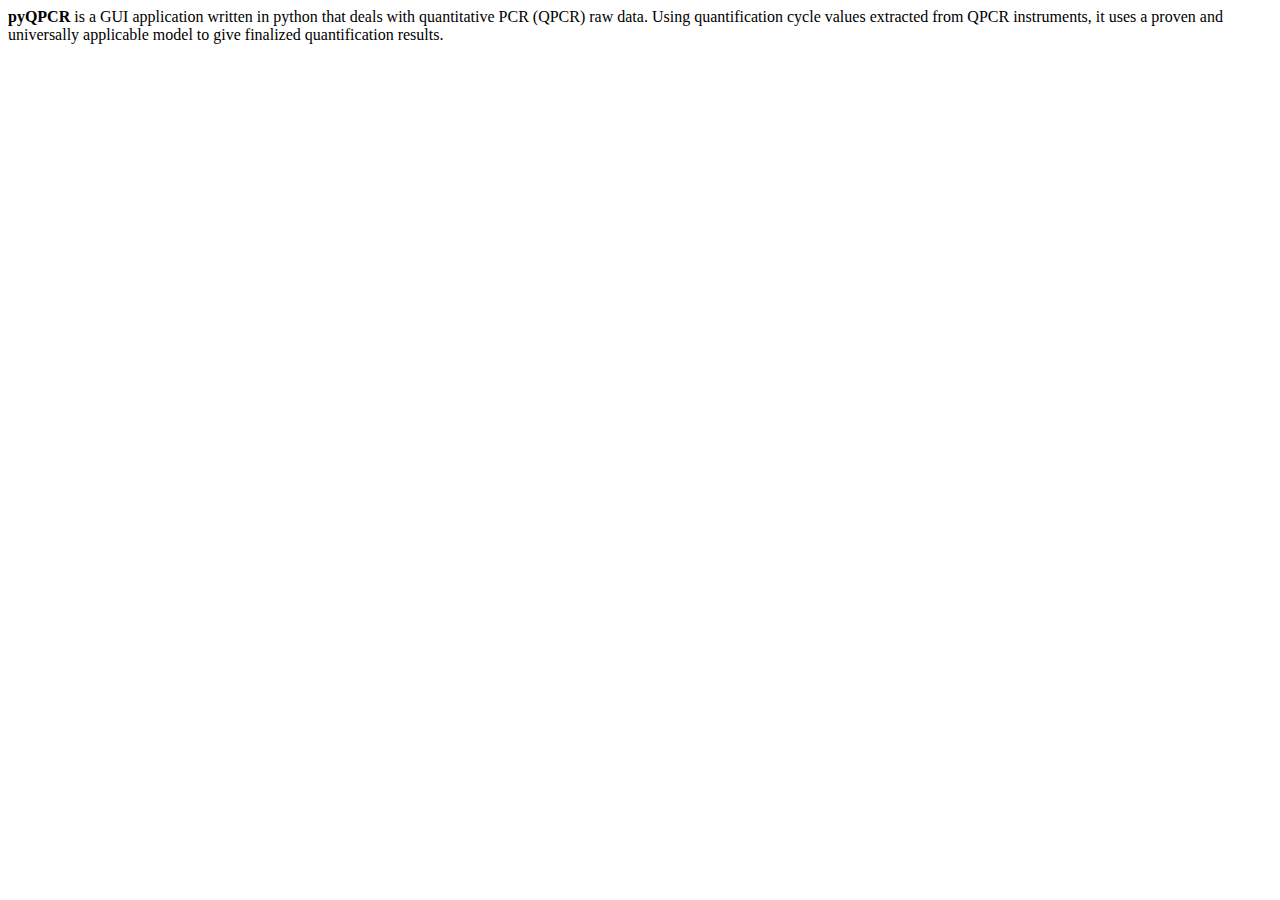
==== resources/help/index.html @ f7c42caf "Rajout d'une aide..." ====
<html>
<head><title>pyQPCR</title></head>
<body>
	<p>
	<b>pyQPCR</b> is a GUI application written in python that deals with 
	quantitative PCR (QPCR) raw data. Using quantification cycle values 
	extracted from QPCR instruments, it uses a proven and universally 
	applicable model to give finalized quantification results.
	</p>
</body>
</html>
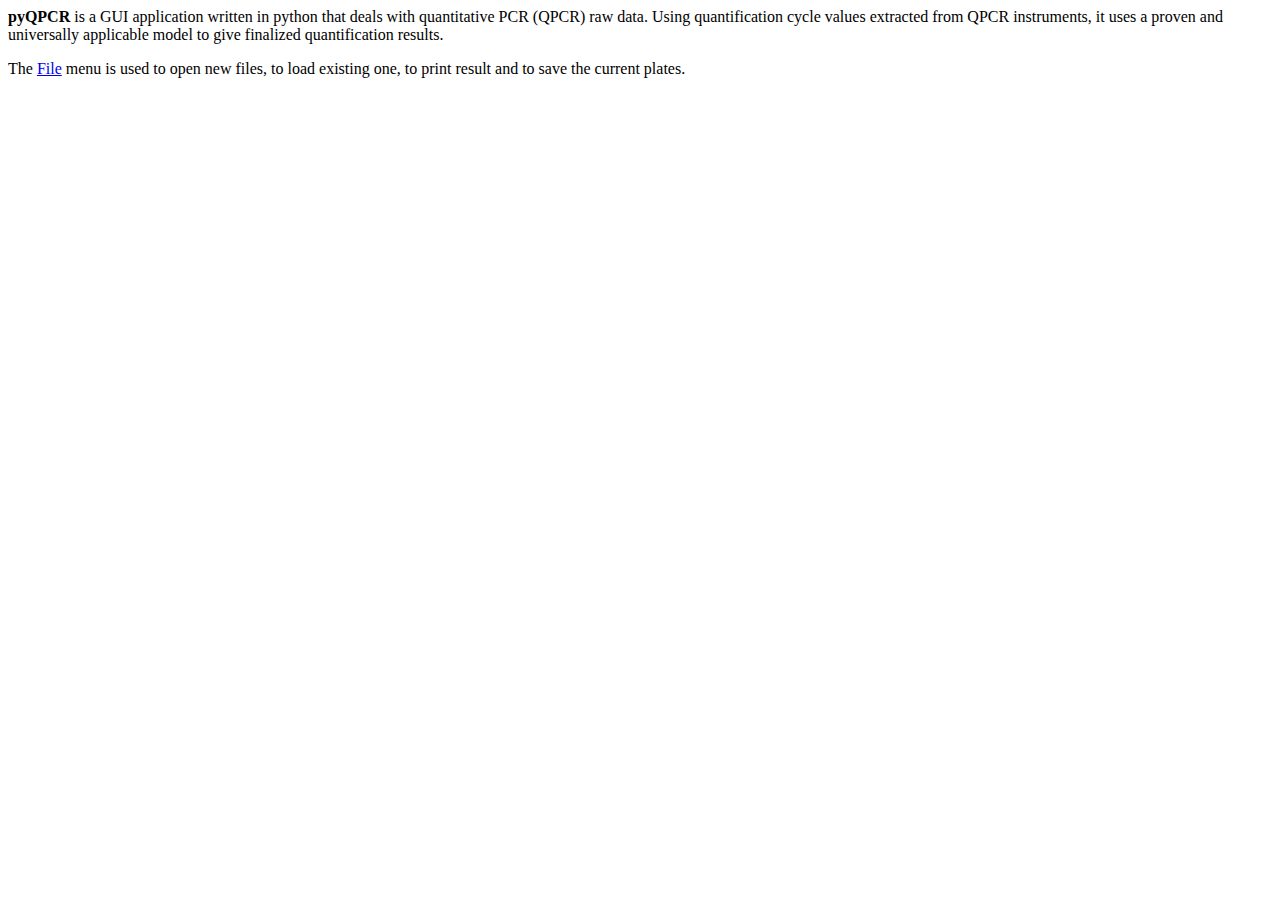
==== commit 8e9f5cd8: "Ajout d'un embryon de lien hypertexte..." ====
--- a/resources/help/index.html
+++ b/resources/help/index.html
@@ -1,11 +1,15 @@
 <html>
 <head><title>pyQPCR</title></head>
 <body>
-	<p>
-	<b>pyQPCR</b> is a GUI application written in python that deals with 
-	quantitative PCR (QPCR) raw data. Using quantification cycle values 
-	extracted from QPCR instruments, it uses a proven and universally 
-	applicable model to give finalized quantification results.
-	</p>
+<p>
+<b>pyQPCR</b> is a GUI application written in python that deals with 
+quantitative PCR (QPCR) raw data. Using quantification cycle values 
+extracted from QPCR instruments, it uses a proven and universally 
+applicable model to give finalized quantification results.
+</p>
+<p>
+The <a href="filemenu.html">File</a> menu is used to open new
+files, to load existing one, to print result and to save the current plates.
+</p>
 </body>
 </html>
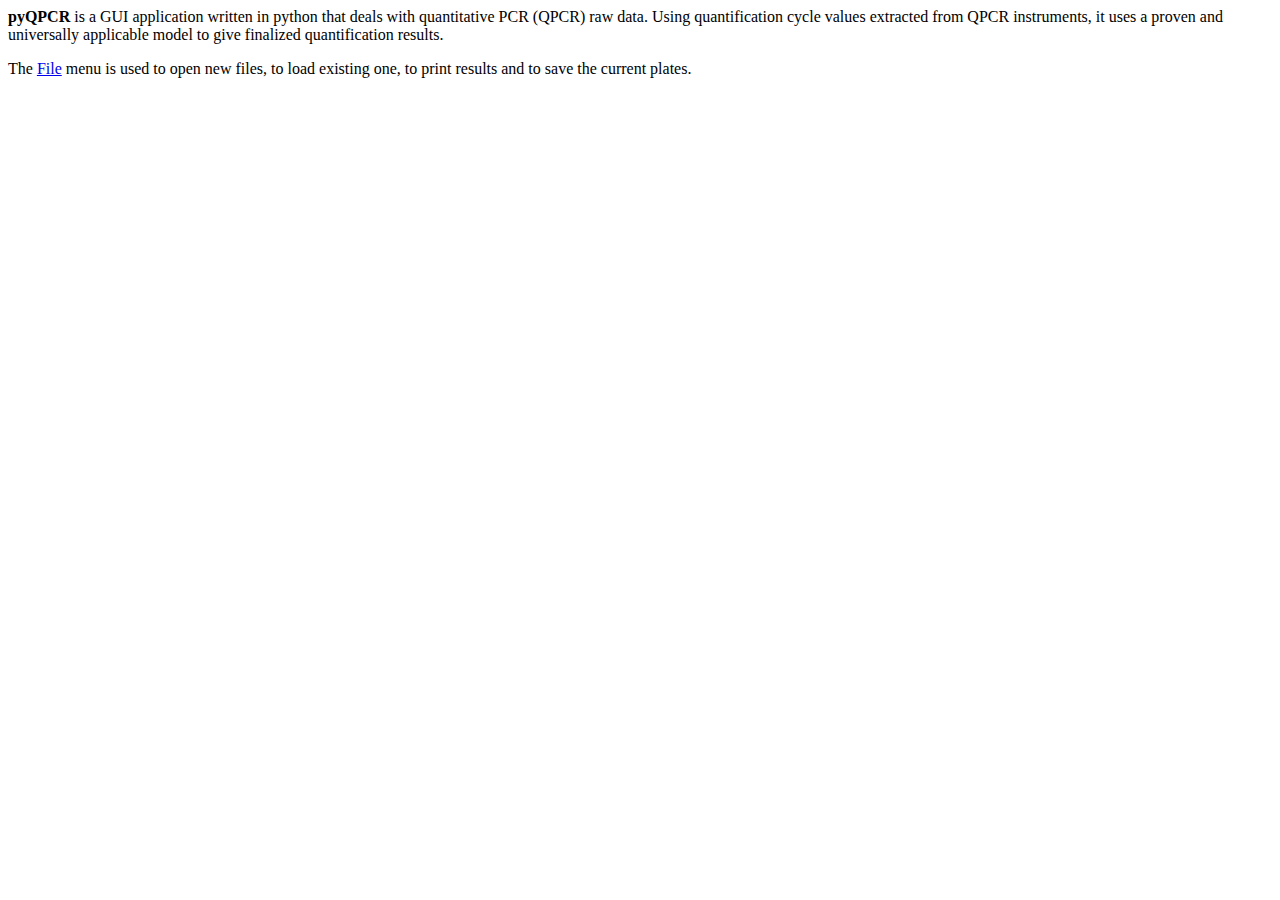
==== commit 5b2f1ed6: "minor" ====
--- a/resources/help/index.html
+++ b/resources/help/index.html
@@ -9,7 +9,7 @@
 </p>
 <p>
 The <a href="filemenu.html">File</a> menu is used to open new
-files, to load existing one, to print result and to save the current plates.
+files, to load existing one, to print results and to save the current plates.
 </p>
 </body>
 </html>
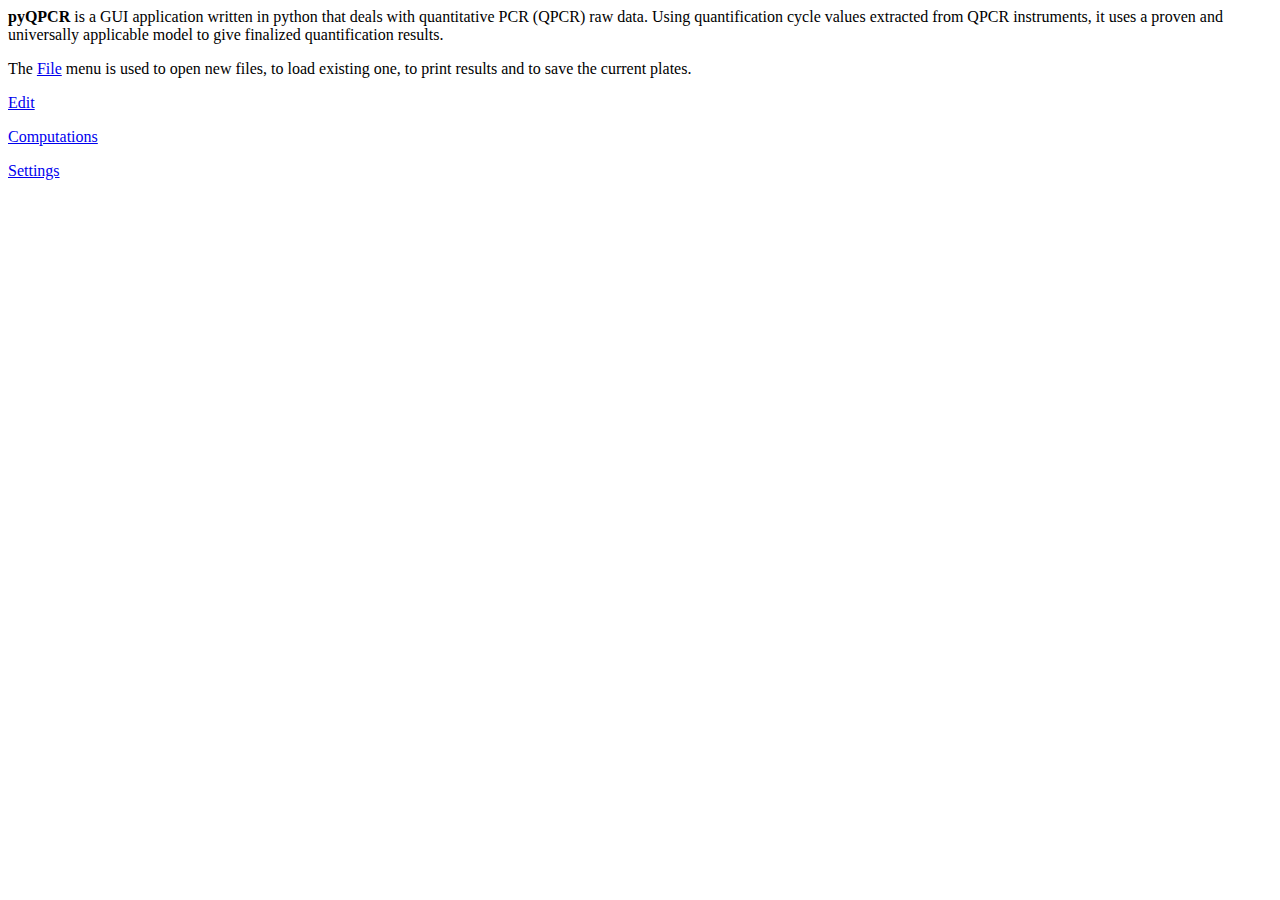
==== commit 471a8ed7: "Ajout des fichiers pour l'aide" ====
--- a/resources/help/index.html
+++ b/resources/help/index.html
@@ -11,5 +11,14 @@
 The <a href="filemenu.html">File</a> menu is used to open new
 files, to load existing one, to print results and to save the current plates.
 </p>
+<p>
+<a href="editmenu.html">Edit</a> 
+</p>
+<p>
+<a href="computationsmenu.html">Computations</a> 
+</p>
+<p>
+<a href="settingsmenu.html">Settings</a> 
+</p>
 </body>
 </html>
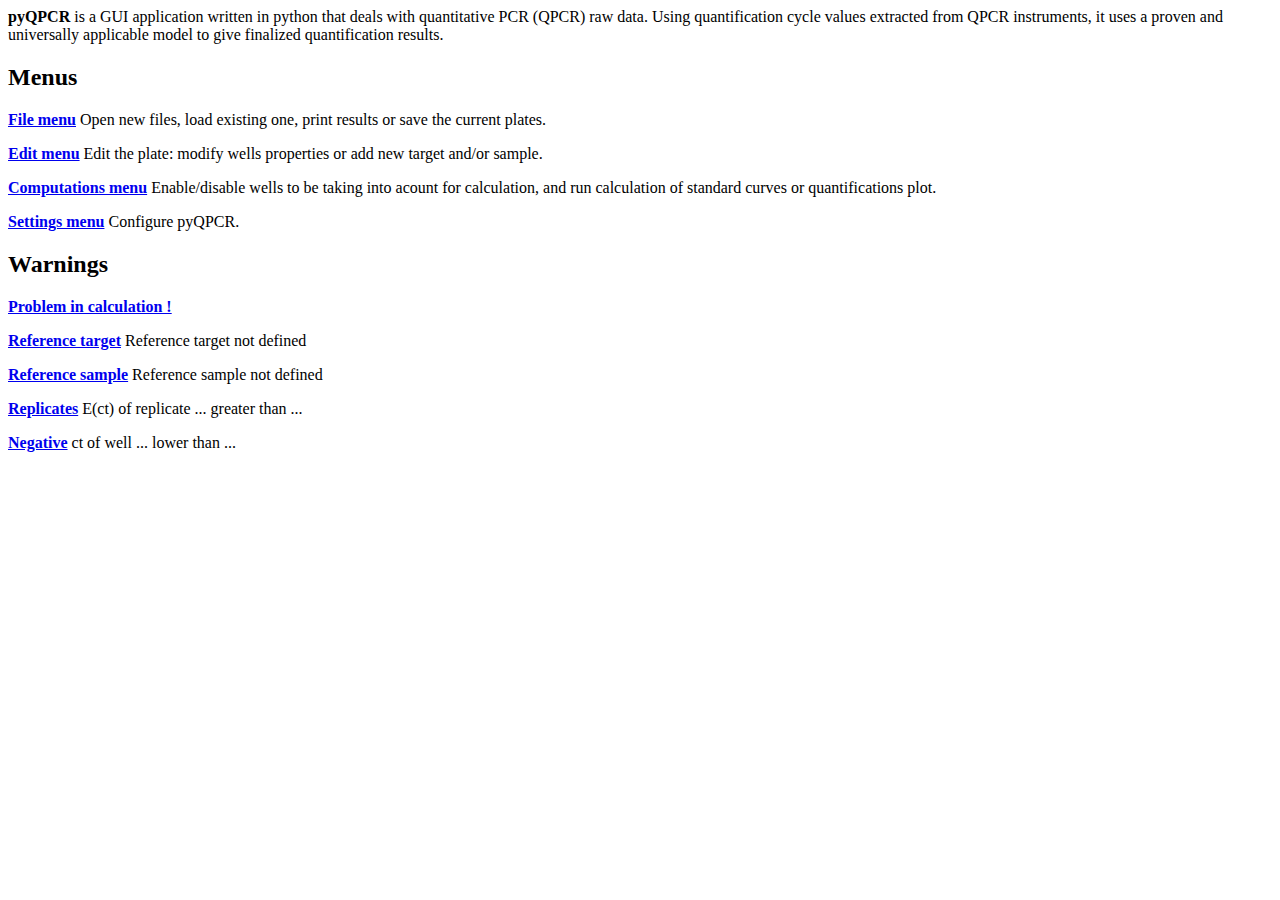
==== commit 23360165: "improve the help" ====
--- a/resources/help/index.html
+++ b/resources/help/index.html
@@ -7,18 +7,43 @@
 extracted from QPCR instruments, it uses a proven and universally 
 applicable model to give finalized quantification results.
 </p>
+<h2> Menus </h2>
 <p>
-The <a href="filemenu.html">File</a> menu is used to open new
-files, to load existing one, to print results and to save the current plates.
+<b><a href="filemenu.html">File menu</a> </b>
+Open new files, load existing one, print results or save the current plates.
 </p>
 <p>
-<a href="editmenu.html">Edit</a> 
+<b><a href="editmenu.html">Edit menu</a>  </b>
+Edit the plate: modify wells properties or add new target and/or sample.
 </p>
 <p>
-<a href="computationsmenu.html">Computations</a> 
+<b> <a href="computationsmenu.html">Computations menu</a> </b>
+Enable/disable wells to be taking into acount for calculation, and run calculation of standard curves or quantifications plot. 
 </p>
 <p>
-<a href="settingsmenu.html">Settings</a> 
+<b><a href="settingsmenu.html">Settings menu</a> </b>
+Configure pyQPCR.
 </p>
+
+<p>
+<h2> Warnings </h2>
+<p>
+<b><a href="calculation.html">Problem in calculation !</a> </b>
+<p>
+<b><a href="reftarget.html">Reference target</a> </b>
+Reference target not defined
+<p>
+<b><a href="refsample.html">Reference sample</a> </b>
+Reference sample not defined
+<p>
+<b><a href="replicates.html">Replicates</a> </b>
+E(ct) of replicate ... greater than ...
+<p>
+<b><a href="negatives.html">Negative</a> </b>
+ct of well ... lower than ...
+
+
+</p>
+
 </body>
-</html>
+</html>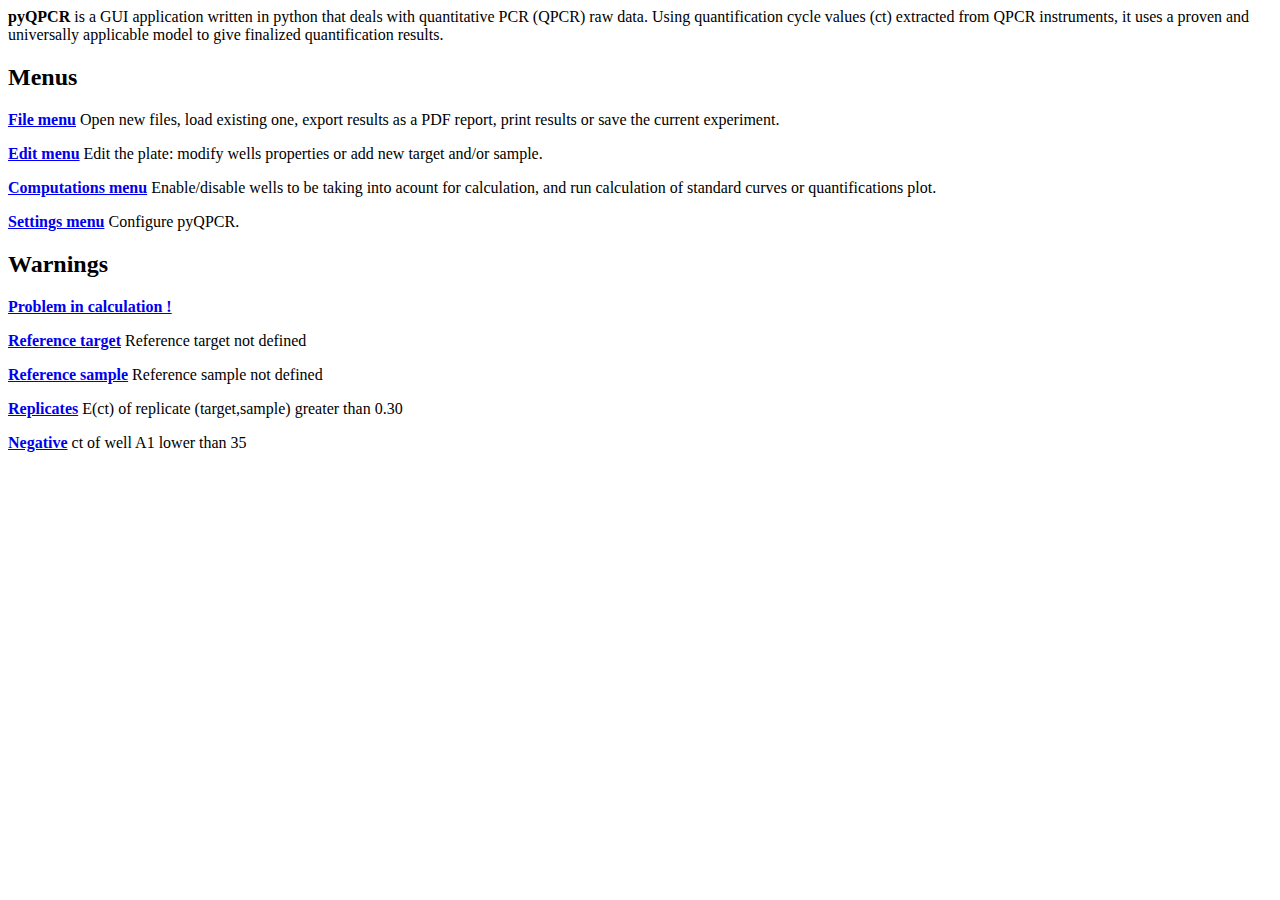
==== commit 8a341574: "corrections in help files added negatives.html" ====
--- a/resources/help/index.html
+++ b/resources/help/index.html
@@ -3,14 +3,15 @@
 <body>
 <p>
 <b>pyQPCR</b> is a GUI application written in python that deals with 
-quantitative PCR (QPCR) raw data. Using quantification cycle values 
+quantitative PCR (QPCR) raw data. Using quantification cycle values (ct)
 extracted from QPCR instruments, it uses a proven and universally 
 applicable model to give finalized quantification results.
 </p>
 <h2> Menus </h2>
 <p>
 <b><a href="filemenu.html">File menu</a> </b>
-Open new files, load existing one, print results or save the current plates.
+Open new files, load existing one, export results as a PDF report, print results
+or save the current experiment.
 </p>
 <p>
 <b><a href="editmenu.html">Edit menu</a>  </b>
@@ -37,10 +38,10 @@
 Reference sample not defined
 <p>
 <b><a href="replicates.html">Replicates</a> </b>
-E(ct) of replicate ... greater than ...
+E(ct) of replicate (target,sample) greater than 0.30
 <p>
 <b><a href="negatives.html">Negative</a> </b>
-ct of well ... lower than ...
+ct of well A1 lower than 35
 
 
 </p>
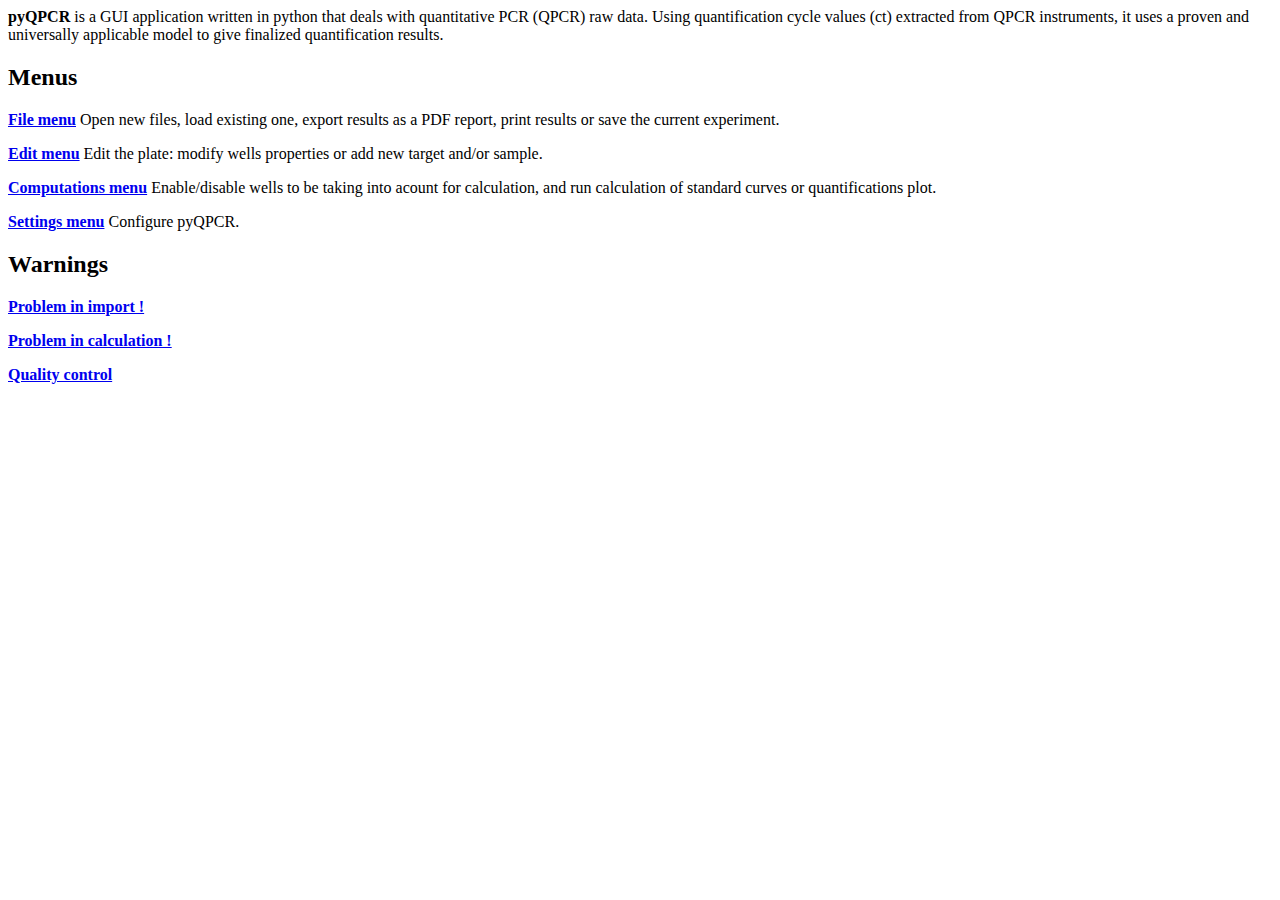
==== commit 3c3ba7fc: "update help" ====
--- a/resources/help/index.html
+++ b/resources/help/index.html
@@ -29,22 +29,12 @@
 <p>
 <h2> Warnings </h2>
 <p>
+<b><a href="import.html">Problem in import !</a> </b>
+<p>
 <b><a href="calculation.html">Problem in calculation !</a> </b>
 <p>
-<b><a href="reftarget.html">Reference target</a> </b>
-Reference target not defined
-<p>
-<b><a href="refsample.html">Reference sample</a> </b>
-Reference sample not defined
-<p>
-<b><a href="replicates.html">Replicates</a> </b>
-E(ct) of replicate (target,sample) greater than 0.30
-<p>
-<b><a href="negatives.html">Negative</a> </b>
-ct of well A1 lower than 35
-
-
+<b><a href="quality.html">Quality control</a> </b>
 </p>
-
+</p>
 </body>
 </html>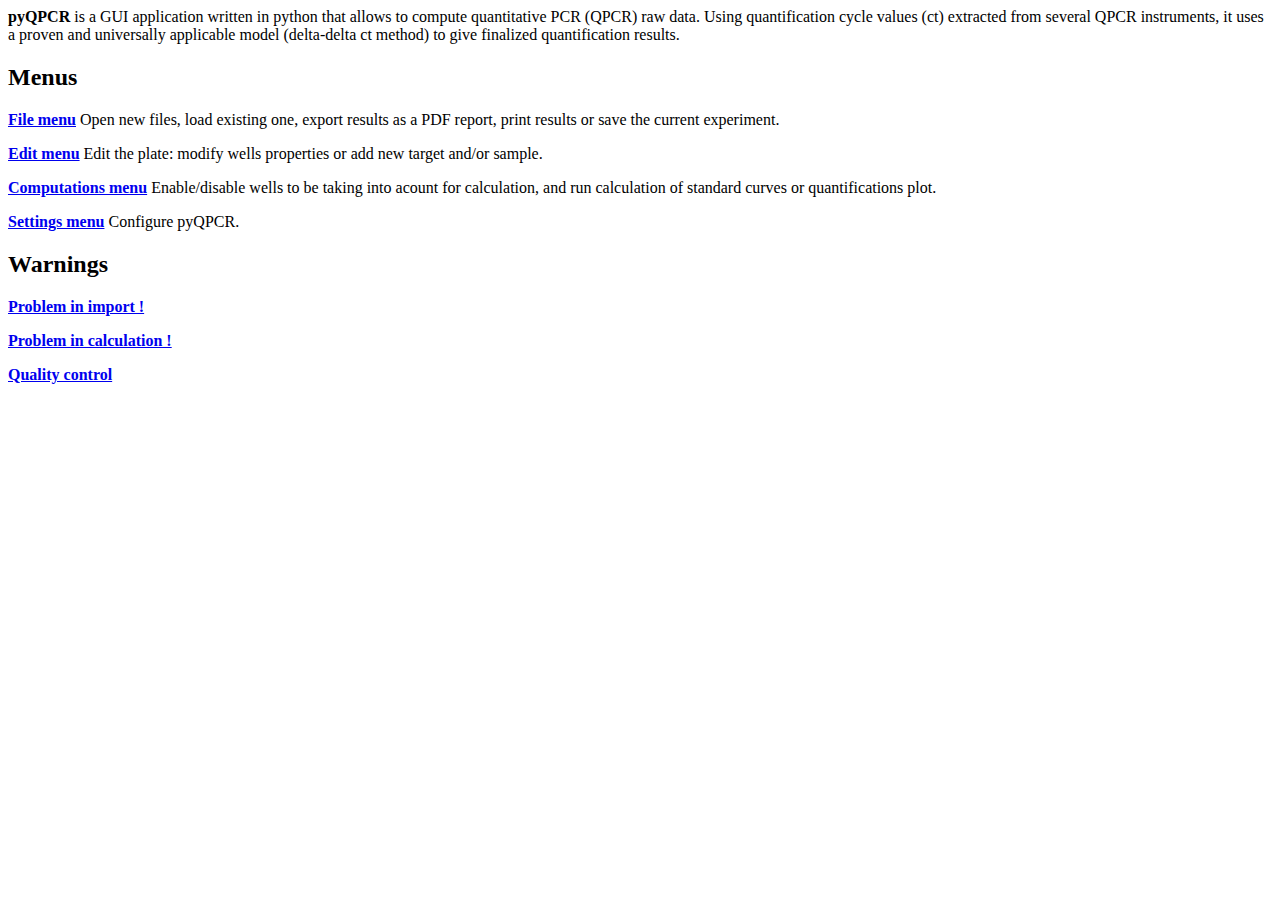
==== commit 1e313929: "clean up, delete useless html files" ====
--- a/resources/help/index.html
+++ b/resources/help/index.html
@@ -2,10 +2,10 @@
 <head><title>pyQPCR</title></head>
 <body>
 <p>
-<b>pyQPCR</b> is a GUI application written in python that deals with 
+<b>pyQPCR</b> is a GUI application written in python that allows to compute
 quantitative PCR (QPCR) raw data. Using quantification cycle values (ct)
-extracted from QPCR instruments, it uses a proven and universally 
-applicable model to give finalized quantification results.
+extracted from several QPCR instruments, it uses a proven and universally 
+applicable model (delta-delta ct method) to give finalized quantification results.
 </p>
 <h2> Menus </h2>
 <p>
@@ -37,4 +37,4 @@
 </p>
 </p>
 </body>
-</html>+</html>
